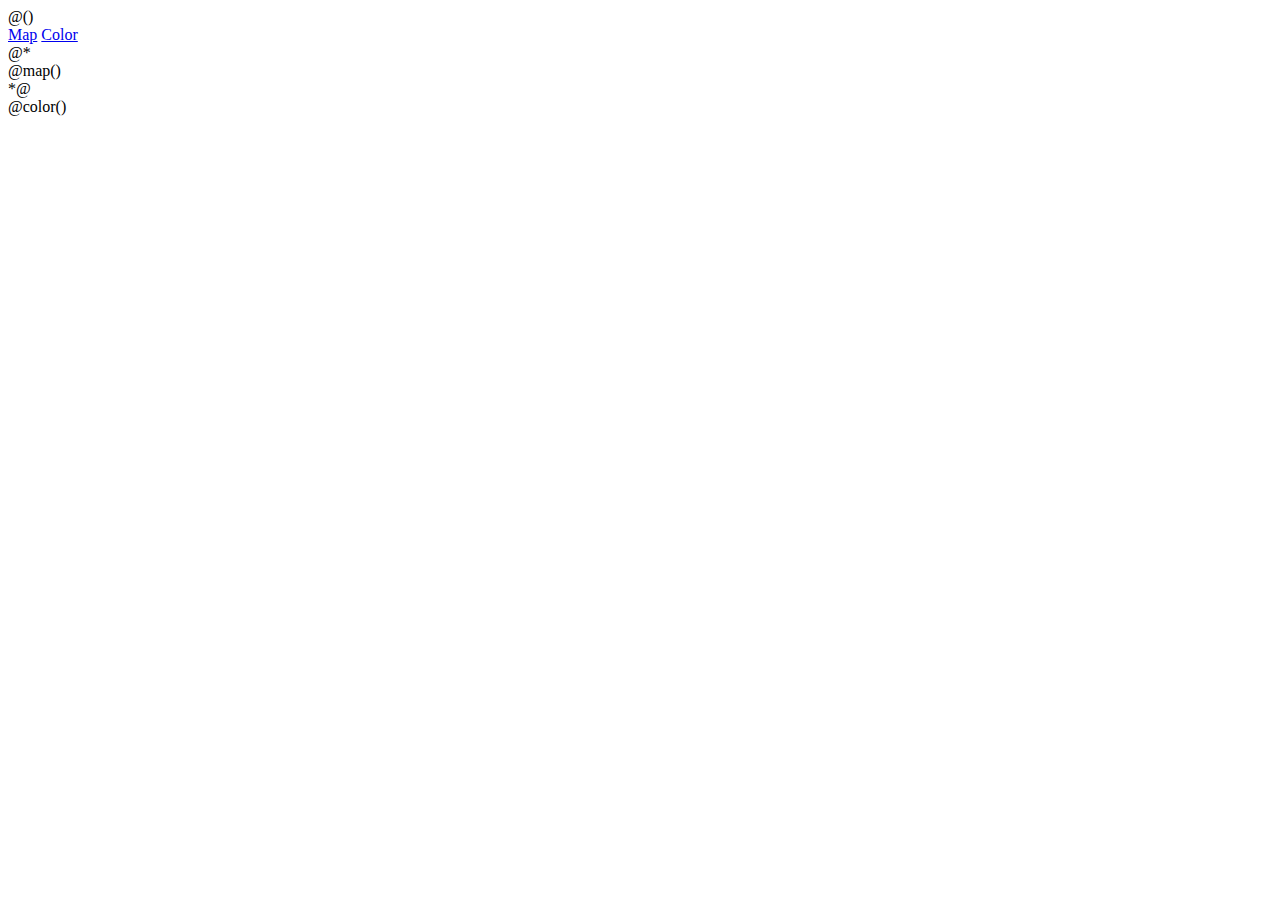
==== src/main/twirl/index.scala.html @ c8e88a89 "New era" ====
@()
<!DOCTYPE html>
<html>
  <head>
    <title>W.I.N.K.O.</title>
    <meta name="viewport" content="width=device-width, initial-scale=1.0, user-scalable=no">
    <link rel="stylesheet" href="/app.css"/>
    <script text="text/javascript" src="/js/magictouch.js"></script>
    <script text="text/javascript" src="/js/jquery.js"></script>
    <script text="text/javascript" src="/js/hammer.js"></script>
    <script text="text/javascript" src="/js/app.js"></script>
  </head>
  <body>
    <div id="home">
      <a href="#map">Map</a>
      <a href="#color">Color</a>
    </div>

    @*<div class="app" id="map">@map()</div>*@
    <div class="app" id="color">@color()</div>

  </body>
</html>
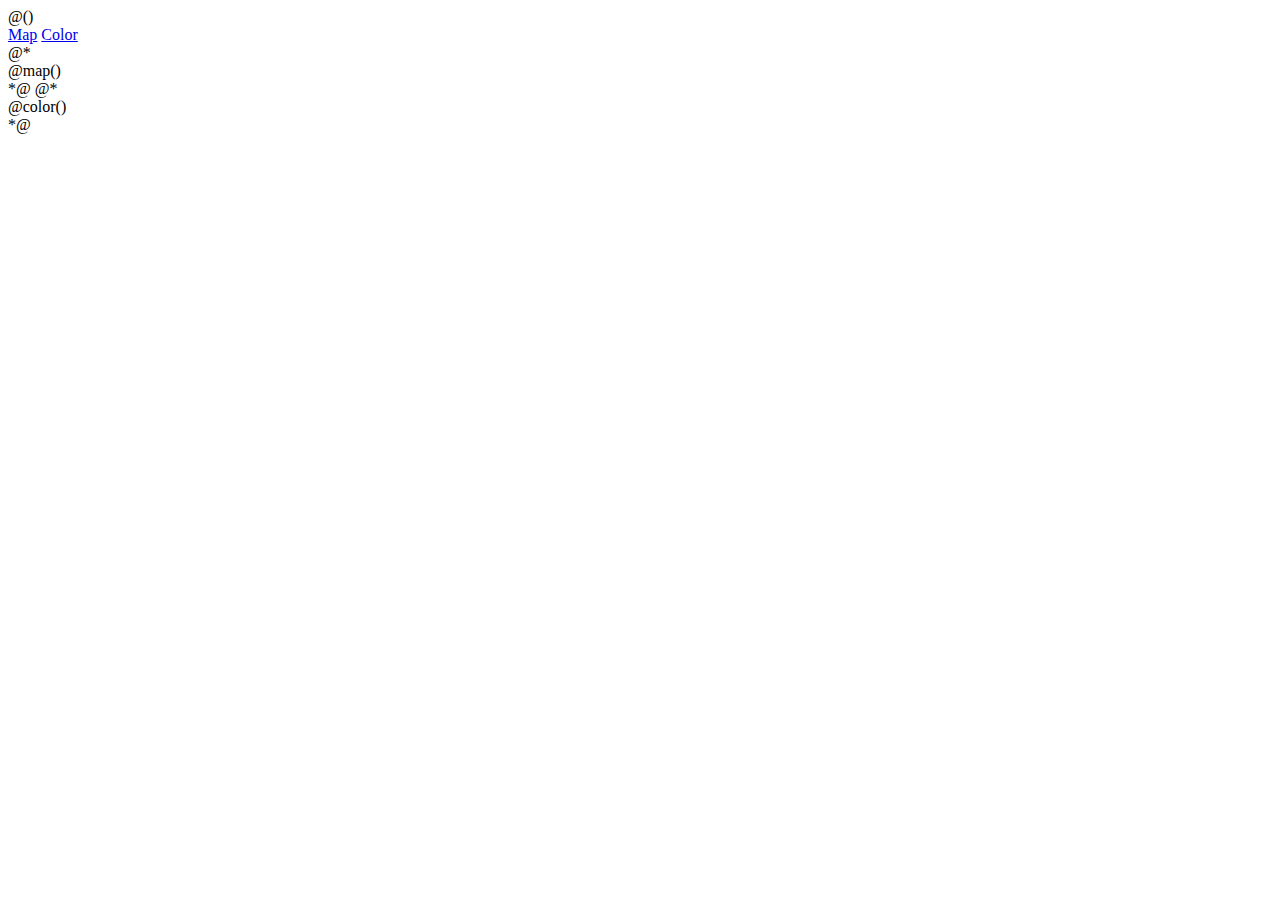
==== commit 69f0d967: "Home screen mock" ====
--- a/src/main/twirl/index.scala.html
+++ b/src/main/twirl/index.scala.html
@@ -11,13 +11,17 @@
     <script text="text/javascript" src="/js/app.js"></script>
   </head>
   <body>
+
     <div id="home">
-      <a href="#map">Map</a>
-      <a href="#color">Color</a>
+      <div id="nav">
+        <a href="#map" id="nav-map">Map</a>
+        <a href="#color" id="nav-color">Color</a>
+      </div>
     </div>
 
+
     @*<div class="app" id="map">@map()</div>*@
-    <div class="app" id="color">@color()</div>
+    @*<div class="app" id="color">@color()</div>*@
 
   </body>
 </html>
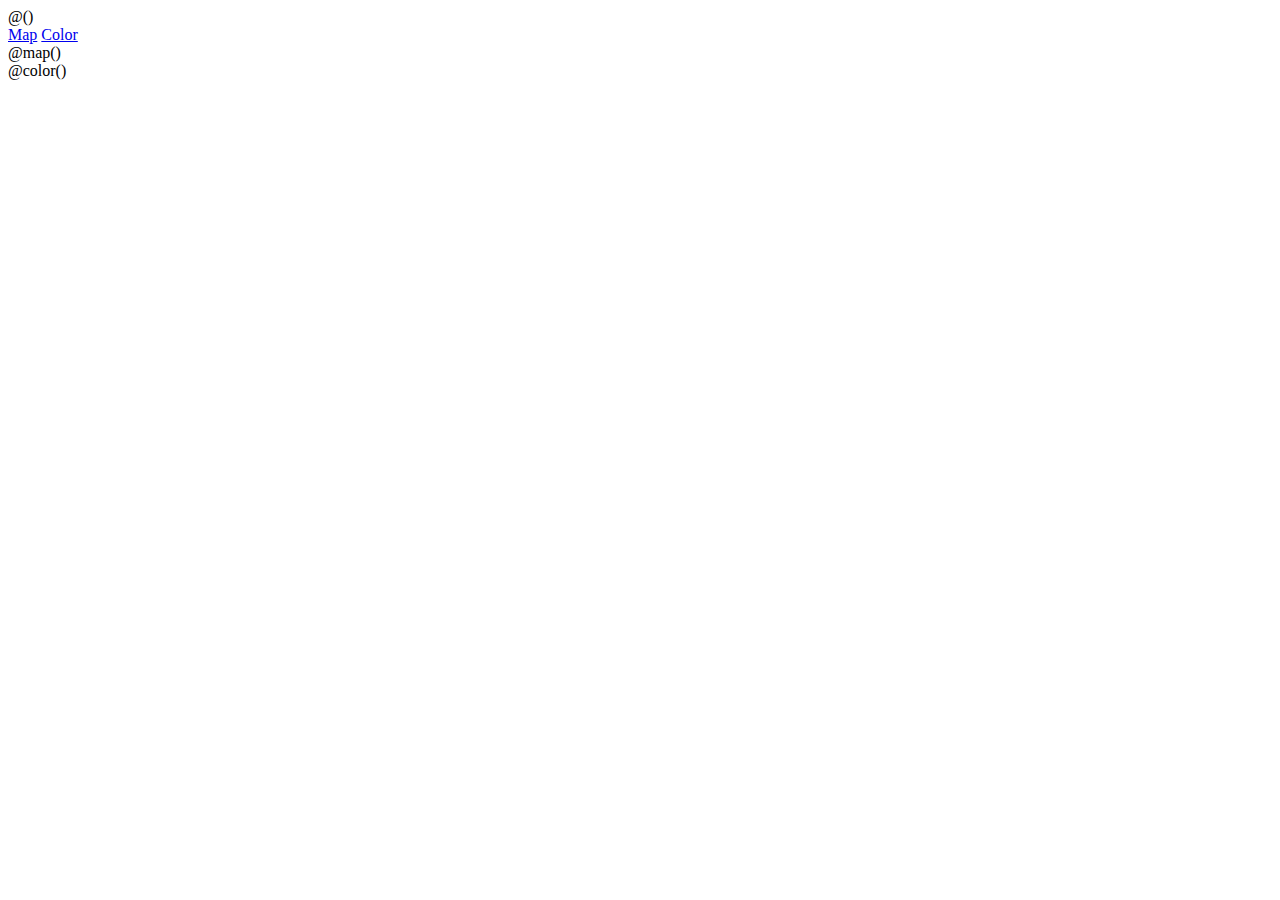
==== commit 80783131: "Navigation" ====
--- a/src/main/twirl/index.scala.html
+++ b/src/main/twirl/index.scala.html
@@ -11,8 +11,7 @@
     <script text="text/javascript" src="/js/app.js"></script>
   </head>
   <body>
-
-    <div id="home">
+     <div id="home">
       <div id="nav">
         <a href="#map" id="nav-map">Map</a>
         <a href="#color" id="nav-color">Color</a>
@@ -20,8 +19,8 @@
     </div>
 
 
-    @*<div class="app" id="map">@map()</div>*@
-    @*<div class="app" id="color">@color()</div>*@
+    <div class="app" id="map">@map()</div>
+    <div class="app" id="color">@color()</div>
 
   </body>
 </html>
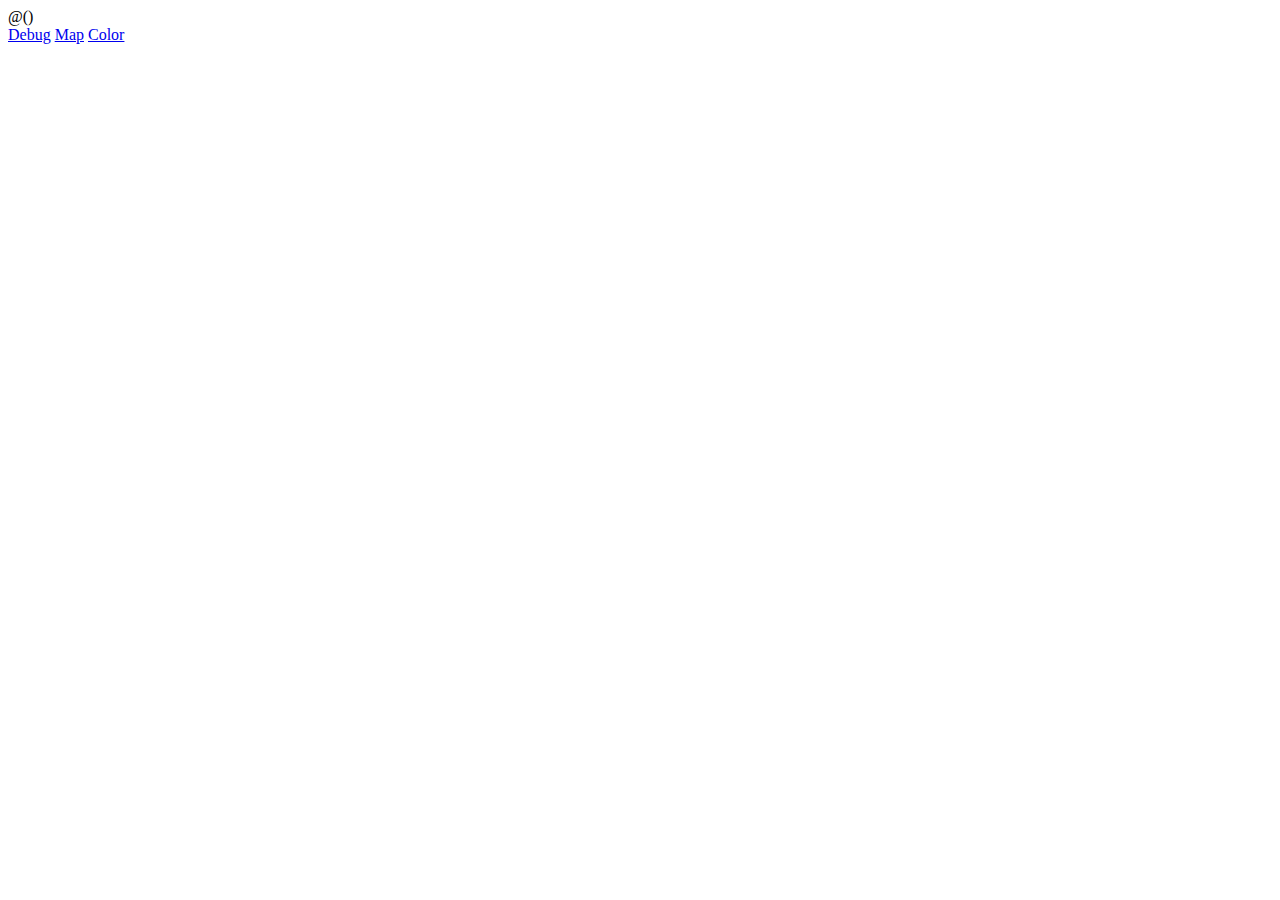
==== commit ed151420: "refactor" ====
--- a/src/main/twirl/index.scala.html
+++ b/src/main/twirl/index.scala.html
@@ -5,22 +5,36 @@
     <title>W.I.N.K.O.</title>
     <meta name="viewport" content="width=device-width, initial-scale=1.0, user-scalable=no">
     <link rel="stylesheet" href="/app.css"/>
-    <script text="text/javascript" src="/js/magictouch.js"></script>
-    <script text="text/javascript" src="/js/jquery.js"></script>
-    <script text="text/javascript" src="/js/hammer.js"></script>
-    <script text="text/javascript" src="/js/app.js"></script>
+    <link rel="stylesheet" href="http://cdn.leafletjs.com/leaflet-0.4.4/leaflet.css" />
+
+    <script type="text/javascript" src="/js/magictouch.js"></script>
+    <script type="text/javascript" src="/js/jquery.js"></script>
+    <script type="text/javascript" src="/js/hammer.js"></script>
+    <script type="text/javascript" src="http://cdn.leafletjs.com/leaflet-0.4.4/leaflet.js"></script>
+    <script type="text/javascript" src="/js/app.js"></script>
   </head>
   <body>
      <div id="home">
       <div id="nav">
+        <a href="#debug" id="nav-debug">Debug</a>
         <a href="#map" id="nav-map">Map</a>
         <a href="#color" id="nav-color">Color</a>
       </div>
     </div>
 
+    <div class="app" id="map">
+      <div class="full">
+        <div id="map-content"></div>
+      </div>
+    </div>
 
-    <div class="app" id="map">@map()</div>
-    <div class="app" id="color">@color()</div>
+    <div class="app" id="color">
+      <div class="full"></div>
+    </div>
+
+    <div class="app" id="debug">
+      <div class="full"></div>
+    </div>
 
   </body>
 </html>
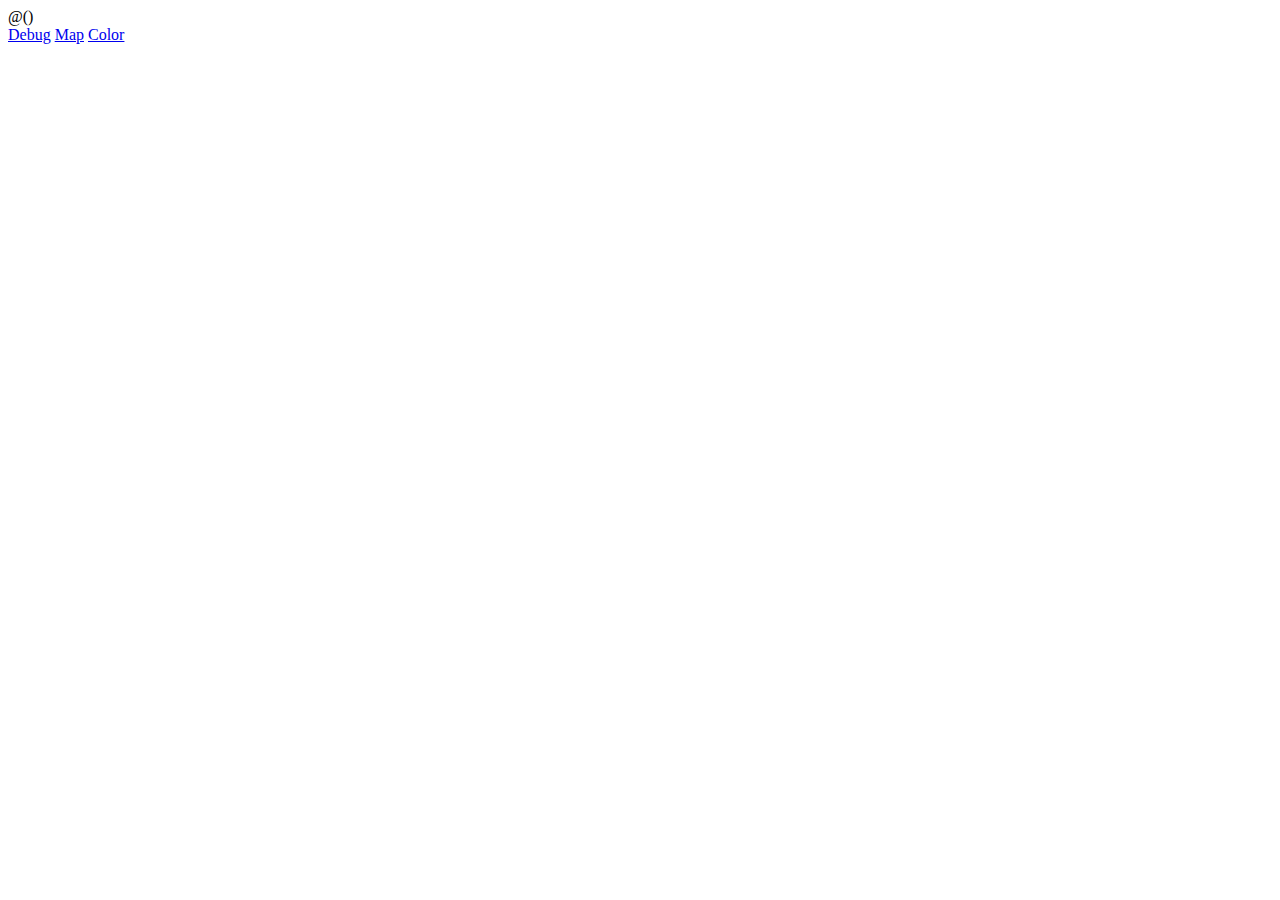
==== commit 17413d3d: "Fixed leaflet" ====
--- a/src/main/twirl/index.scala.html
+++ b/src/main/twirl/index.scala.html
@@ -5,13 +5,13 @@
     <title>W.I.N.K.O.</title>
     <meta name="viewport" content="width=device-width, initial-scale=1.0, user-scalable=no">
     <link rel="stylesheet" href="/app.css"/>
-    <link rel="stylesheet" href="http://cdn.leafletjs.com/leaflet-0.4.4/leaflet.css" />
+    <link rel="stylesheet" href="http://cdn.leafletjs.com/leaflet-0.4/leaflet.css" />
 
     <script type="text/javascript" src="/js/magictouch.js"></script>
     <script type="text/javascript" src="/js/jquery.js"></script>
     <script type="text/javascript" src="/js/hammer.js"></script>
-    <script type="text/javascript" src="http://cdn.leafletjs.com/leaflet-0.4.4/leaflet.js"></script>
     <script type="text/javascript" src="/js/app.js"></script>
+    <script type="text/javascript" src="http://cdn.leafletjs.com/leaflet-0.4/leaflet.js"></script>
   </head>
   <body>
      <div id="home">
@@ -23,9 +23,7 @@
     </div>
 
     <div class="app" id="map">
-      <div class="full">
-        <div id="map-content"></div>
-      </div>
+      <div class="full"></div>
     </div>
 
     <div class="app" id="color">
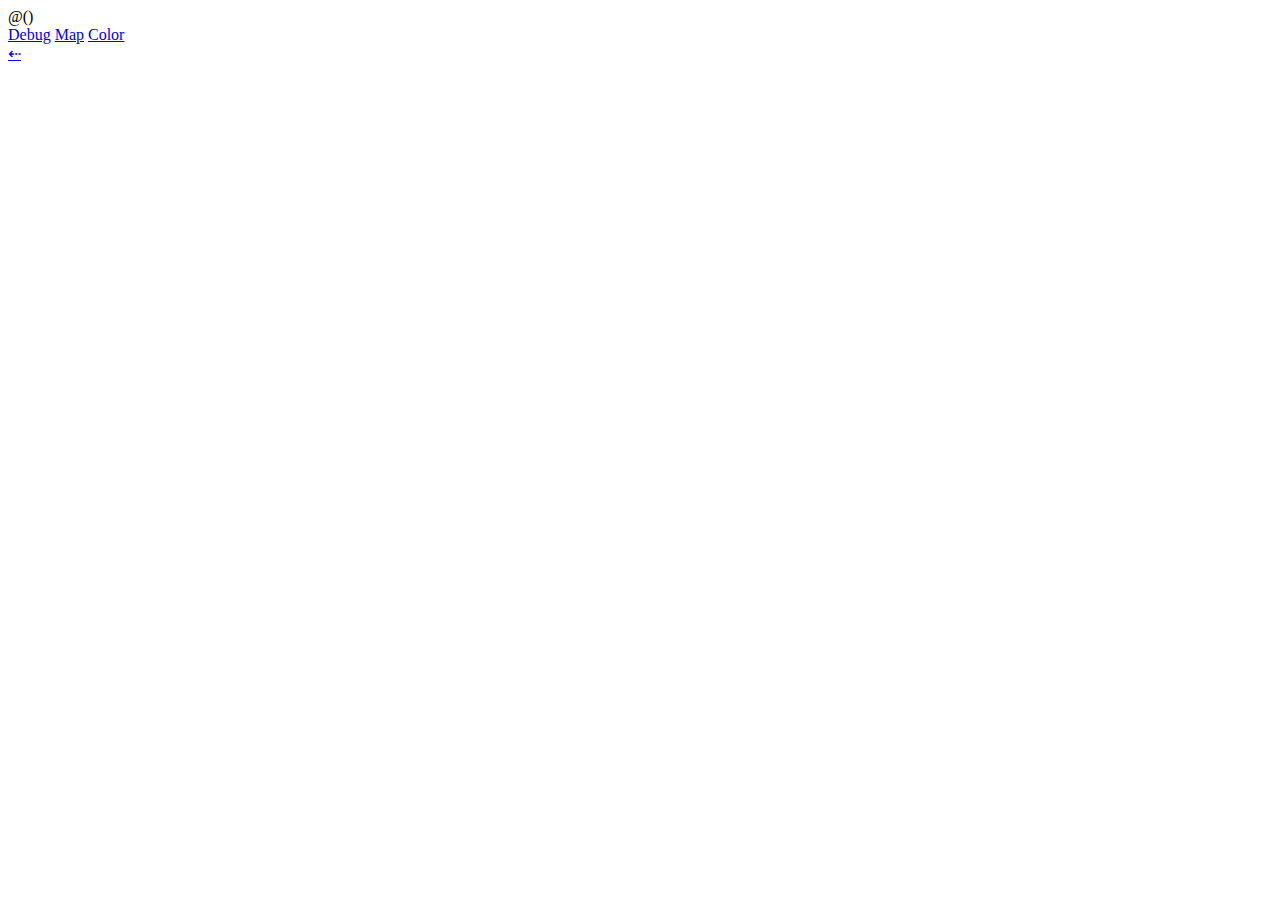
==== commit d6c121fc: "Back button" ====
--- a/src/main/twirl/index.scala.html
+++ b/src/main/twirl/index.scala.html
@@ -14,12 +14,16 @@
     <script type="text/javascript" src="http://cdn.leafletjs.com/leaflet-0.4/leaflet.js"></script>
   </head>
   <body>
-     <div id="home">
+    <div id="home">
       <div id="nav">
         <a href="#debug" id="nav-debug">Debug</a>
         <a href="#map" id="nav-map">Map</a>
         <a href="#color" id="nav-color">Color</a>
       </div>
+    </div>
+
+    <div id="control">
+      <a href="#" id="control-back">⇠</a>
     </div>
 
     <div class="app" id="map">
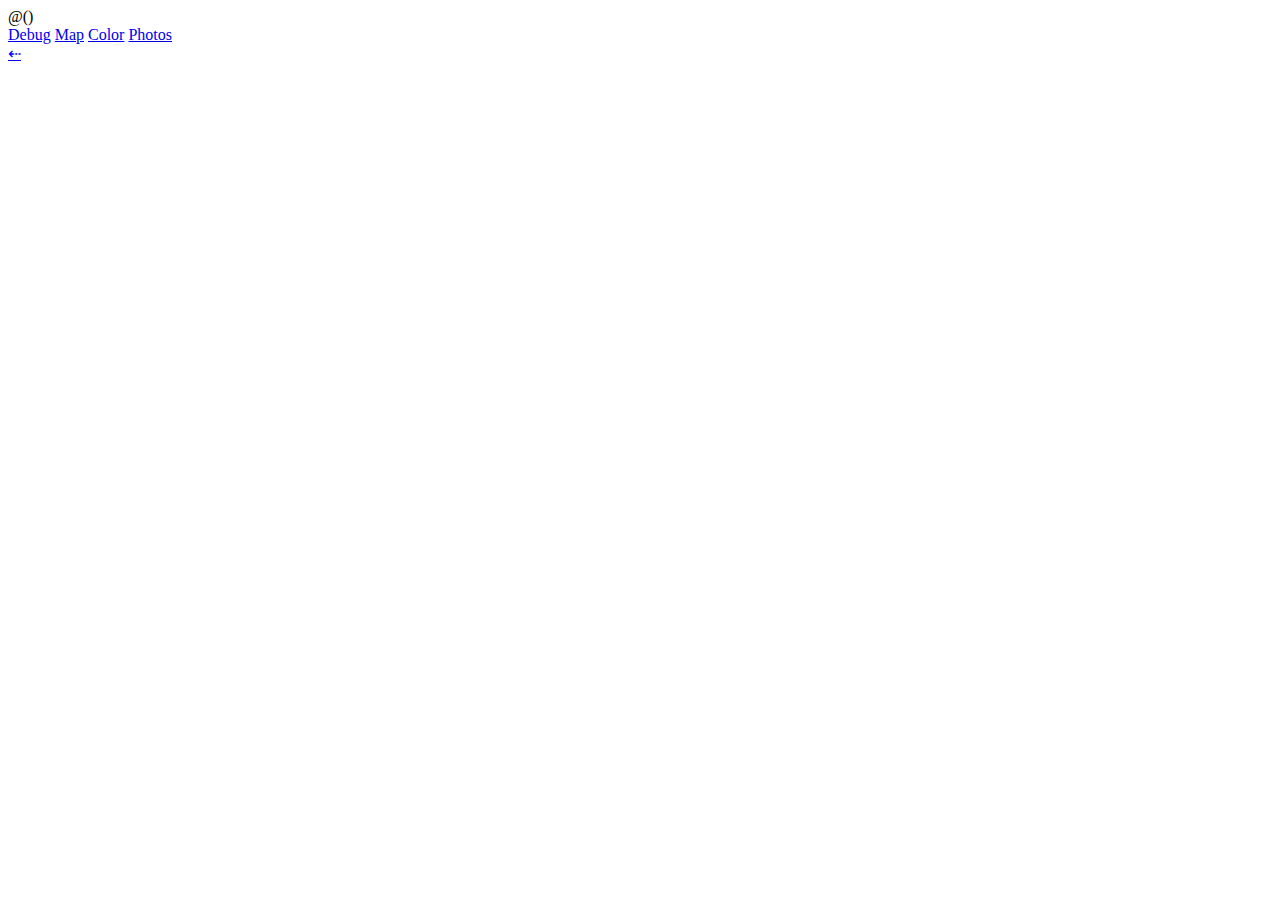
==== commit 15fb7bd1: "Photos" ====
--- a/src/main/twirl/index.scala.html
+++ b/src/main/twirl/index.scala.html
@@ -19,6 +19,7 @@
         <a href="#debug" id="nav-debug">Debug</a>
         <a href="#map" id="nav-map">Map</a>
         <a href="#color" id="nav-color">Color</a>
+        <a href="#photos" id="nav-color">Photos</a>
       </div>
     </div>
 
@@ -38,5 +39,9 @@
       <div class="full"></div>
     </div>
 
+    <div class="app" id="photos">
+      <div class="full"></div>
+    </div>
+
   </body>
 </html>
